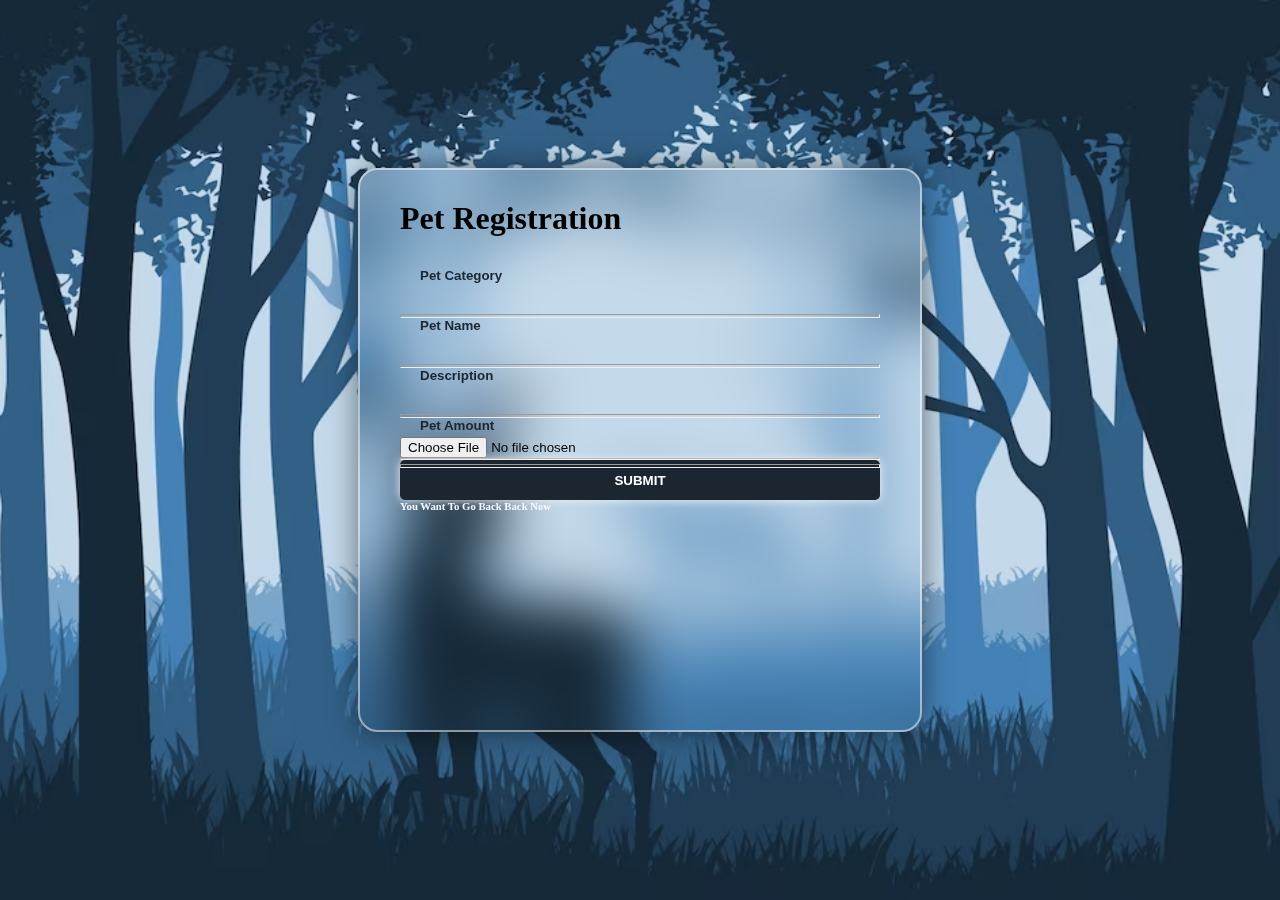
==== PetSide/src/main/webapp/Petregi.html @ 5244ea2a "hh" ====
<!DOCTYPE html>
<html>
<head>
<meta charset="ISO-8859-1">
<title>Insert title here</title>

<link href="https://cdn.jsdelivr.net/npm/bootstrap@5.1.3/dist/css/bootstrap.min.css" rel="stylesheet" integrity="sha384-1BmE4kWBq78iYhFldvKuhfTAU6auU8tT94WrHftjDbrCEXSU1oBoqyl2QvZ6jIW3" crossorigin="anonymous"><link rel="stylesheet" type="text/css" href="Master.css">
<link rel="stylesheet" href="https://cdnjs.cloudflare.com/ajax/libs/font-awesome/6.4.0/css/all.min.css" integrity="sha512-iecdLmaskl7CVkqkXNQ/ZH/XLlvWZOJyj7Yy7tcenmpD1ypASozpmT/E0iPtmFIB46ZmdtAc9eNBvH0H/ZpiBw==" crossorigin="anonymous" referrerpolicy="no-referrer" />
<script src="https://cdn.jsdelivr.net/npm/bootstrap@5.1.3/dist/js/bootstrap.bundle.min.js" integrity="sha384-ka7Sk0Gln4gmtz2MlQnikT1wXgYsOg+OMhuP+IlRH9sENBO0LRn5q+8nbTov4+1p" crossorigin="anonymous"></script>
<style>
	body{
	display: flex;
	justify-content: center;
	align-items: center;
	min-height: 100vh;
	background: url('IMG/baneimg.avif');
	background-size: cover;
	background-position: center;
}
.login{
	position: relative;
	width: 480px;
	height: 500px;
	background:transparent;
	border: 2px solid rgba(255, 255, 255, .5);
	border-radius: 20px;
	backdrop-filter: blur(30px);
	box-shadow: 0 0 30px rgba(0,0,0, .5);
}
.in i{
	color: #2E4053;
}	
.in .f{
	width: 90%;
	color: #2E4053;
	font-weight: bold;
	height: 37px;
	background: transparent;
	border: none;
	outline: none;
}
.in hr{
	height: 2px;
	color:#1B2631;
	
}
.f::placeholder{
	color:#1B2631 ;
}
.login .btn_button{
	width: 100%;
	height: 8%;
	background-color: #1B2631 ;
	color: white;
	text-transform: uppercase;
	border-radius: 5px;
}
.ra{
	text-decoration: none;
	color: ghostwhite;
}
.raa:hover,.ff{
	color: #1B2631;
}
.inn input{
	font-size: 30px;
	margin-inline: 15px;
}
.ff{
	font-size: 19px;
	font-weight: bold;
}

</style>

</head>
<body>
	
	<!--<form action="Pets" class="logg" method="get">		
			<div class="fform justify-content-col-center justify-content-sm-center  d-flex flex-wrap container">
			
				<div class="login bg-info" >
						<h1 class="text-center">PET FORM</h1>
					  <div class="mb-3">
					    <label for="exampleInputEmail1" class="form-label">Pet  Category</label>
					    <input type="text" class="form-control" name="category" />
					  </div>
					  <div class="mb-3">
					    <label for="exampleInputEmail1" class="form-label">Pet Name  </label>
					    <input type="text" class="form-control" name="name" />
					  </div>
					  <div class="mb-3">
					    <label for="exampleInputEmail1" class="form-label">Description</label>
					    <input type="text" class="form-control" name="desci" />
					  </div>
					  <div class="mb-3">
					    <label for="exampleInputEmail1" class="form-label">Price</label>
					    <input type="text" class="form-control" name="price" />
					  </div>
					  <div class="mb-3">
					    <label for="exampleInputEmail1" class="form-label">Pets  Image</label>
					    <input type="file" class="form-control" name="img" accept="image/*" />
					  </div>
					  <div class="mb-3 d-flex justify-content-center">
					  <input type="submit" class="btn btn-primary" name="sub1" value="submit" />
					  </div>
					  
				</div>
		</form>	-->
		<form action="Pets" class="logg" method="get" enctype="multipart/form-data" autocomplete="off">		
				<div class="fform justify-content-col-center d-flex flex-wrap justify-content-center container">
			
				<div class="login p-4 text-white" >
				  <h1 class="text-center text-dark fw-bold">Pet Registration</h1>
				  <div class="my-4 in">
					    <input type="text" class="f" placeholder="Pet Category" name="category" required />
				    <hr>
				   </div>
				  <div class="my-4 in">
					    <input type="text" class="f" placeholder="Pet Name" name="name" required />
				    <hr>
				   </div>
				    
				  <div class="my-4 in"> 
				    <input type="text" class="f" placeholder="Description" name="desci" required>
				    <hr>
				  </div>
				  
				  <div class="my-4 in"> 
				    <input type="text" class="f" placeholder="Pet Amount" name="price" required>
				    <hr>
				  </div>
				  
				  <div class="my-4"> 
				    <input type="file" class=" mb-2 fi" name="img" />
				    <hr>
				  </div>
				 
				  <input type="submit" class="btn_button" name="sub" value="submit" />
				  <div class="linkk text-center pt-3">
				    <h6 class="my-2 ra">You Want To Go Back <i class="fa-solid fa-backward"></i> <a href="welcome.jsp" class="ra raa fw-bold"> Back Now</a></h6>
				  </div>
				  
				  
				</div>
		</div>
		</form>	
</body>
</html>
---- PetSide/src/main/webapp/Master.css ----
@charset "ISO-8859-1";

/*loginpage*/
*{
	padding: 0;
	margin: 0;
}



.log{
	display: flex;
	justify-content: center;
	align-items: center;
	
	}
.login{
	width: 420px;
	padding: 30px 40px;
}
.nmid a{
border-radius:5px;
}

.in{
	height: 50px;
	position: relative;
}
.in input{
	border: none;
	outline: none;
	border: 2px solid goldenrod;
	border-radius: 40px;
	background: transparent;
	padding: 20px 45px 20px 20px;
}
/*.in input::placeholder{
	color: black;
}*/
.f::-webkit-input-placeholder{
	color: black;
}
.btn_button{
	height: 45px;
	background-color: white;
	outline: none;
	border: none;
	border-radius: 40px;
	box-shadow: 0 0 10px whitesmoke;
	cursor: pointer;
	font-weight: 600;
	color: black;
}


/*welcomepage*/
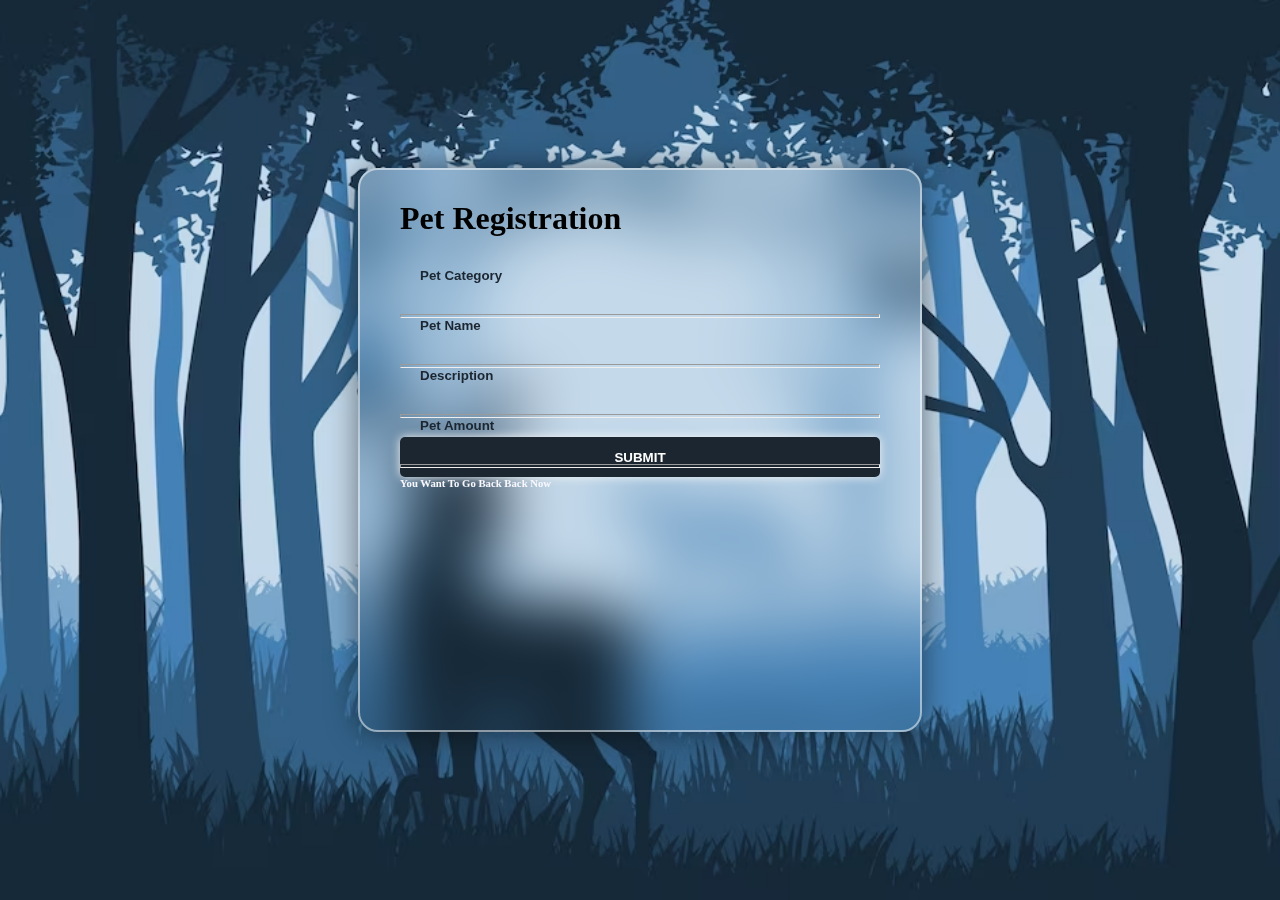
==== commit 6071d292: "Update Petregi.html" ====
--- a/PetSide/src/main/webapp/Petregi.html
+++ b/PetSide/src/main/webapp/Petregi.html
@@ -131,10 +131,6 @@
 				    <hr>
 				  </div>
 				  
-				  <div class="my-4"> 
-				    <input type="file" class=" mb-2 fi" name="img" />
-				    <hr>
-				  </div>
 				 
 				  <input type="submit" class="btn_button" name="sub" value="submit" />
 				  <div class="linkk text-center pt-3">
@@ -146,4 +142,4 @@
 		</div>
 		</form>	
 </body>
-</html>+</html>
